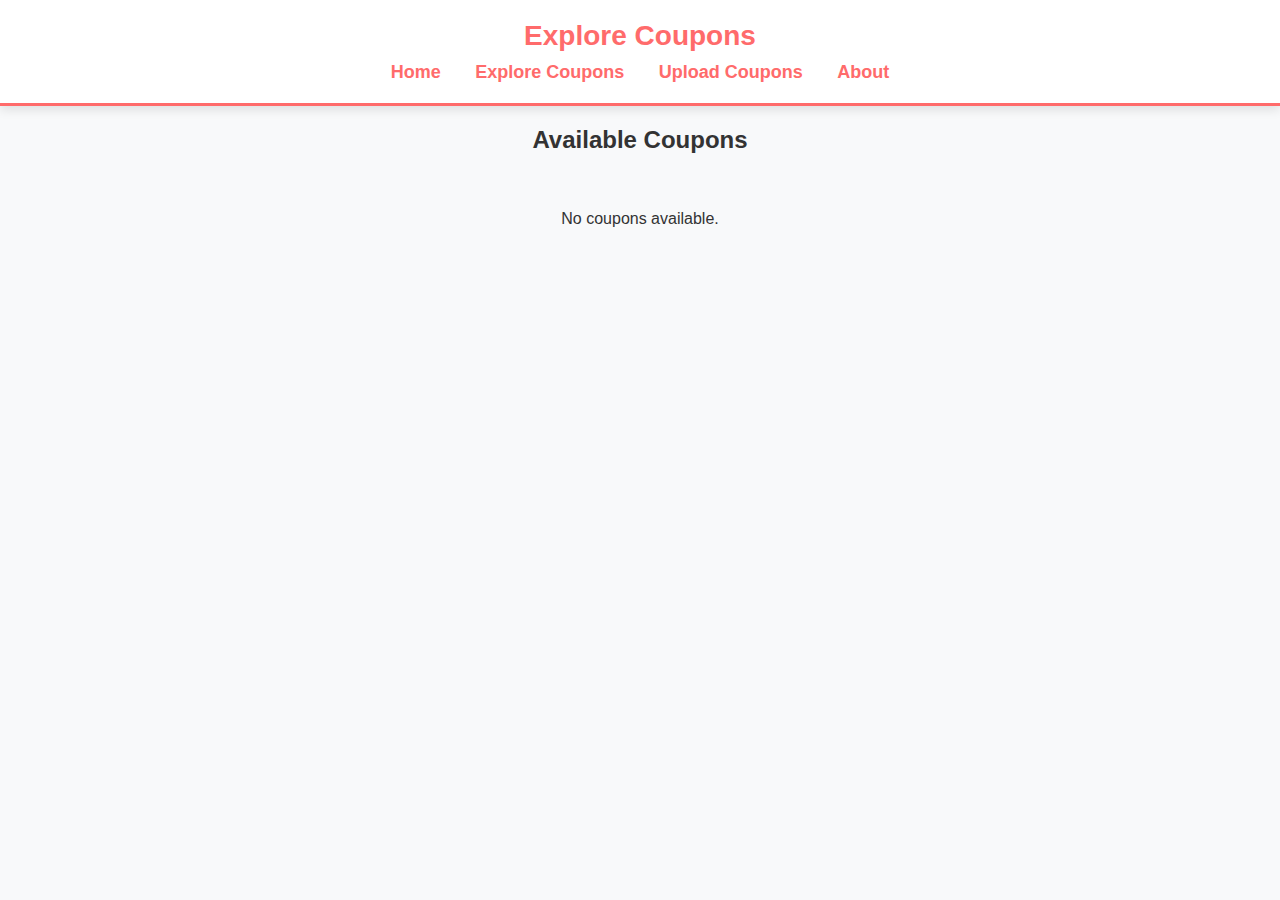
==== explore.html @ 7a5774be "Add files via upload" ====
<!DOCTYPE html>
<html lang="en">
<head>
    <meta charset="UTF-8">
    <meta name="viewport" content="width=device-width, initial-scale=1.0">
    <title>Explore Coupons</title>
    <link rel="stylesheet" href="styles.css">
</head>
<body>
    <header>
        <h1>Explore Coupons</h1>
        <nav>
            <a href="index.html">Home</a>
            <a href="explore.html">Explore Coupons</a>
            <a href="upload.html">Upload Coupons</a>
            <a href="about.html">About</a>
        </nav>
    </header>

    <main>
        <h2>Available Coupons</h2>
        <div id="couponList"></div>
    </main>

    <script>
        function loadCoupons() {
            const couponList = document.getElementById("couponList");
            couponList.innerHTML = "";

            let coupons = JSON.parse(localStorage.getItem("coupons")) || [];

            if (coupons.length === 0) {
                couponList.innerHTML = "<p>No coupons available.</p>";
                return;
            }

            coupons.forEach((coupon, index) => {
                const couponDiv = document.createElement("div");
                couponDiv.classList.add("coupon-card");
                couponDiv.innerHTML = `
                    <h3>${coupon.name}</h3>
                    <p><strong>Category:</strong> ${coupon.category}</p>
                    <p><strong>Description:</strong> ${coupon.description}</p>
                    <p><strong>Expiry:</strong> ${coupon.expiry}</p>
                    <p><strong>Code:</strong> <span id="code-${index}" style="display:none;">${coupon.code}</span></p>
                    <button class="btn" onclick="openPayment(${index})">Show Code</button>
                `;
                couponList.appendChild(couponDiv);
            });
        }

        function openPayment(index) {
            // Open Razorpay payment link
            const razorpayLink = "https://razorpay.me/@pratikshawagh632";  // Your Razorpay payment link
            window.open(razorpayLink, "_blank");  // Opens in new tab

            // Simulating successful payment with a delay
            setTimeout(() => {
                let userConfirmed = confirm("Payment Successful? Click OK to reveal the coupon code.");
                if (userConfirmed) {
                    document.getElementById(`code-${index}`).style.display = "inline";
                }
            }, 5000);  // Adjust timing as needed
        }

        window.onload = loadCoupons;
    </script>
</body>
</html>
---- styles.css ----
/* Light & Colorful Theme */
body {
    background-color: #f8f9fa;
    color: #333;
    font-family: "Poppins", Arial, sans-serif;
    margin: 0;
    padding: 0;
    text-align: center;
}

/* Header */
header {
    background: #ffffff;
    padding: 20px;
    text-align: center;
    box-shadow: 0px 4px 10px rgba(0, 0, 0, 0.1);
    border-bottom: 3px solid #ff6b6b;
}

header h1 {
    margin: 0;
    font-size: 28px;
    color: #ff6b6b;
}

nav {
    margin-top: 10px;
}

nav a {
    color: #ff6b6b;
    text-decoration: none;
    margin: 0 15px;
    font-size: 18px;
    font-weight: bold;
    transition: 0.3s;
}

nav a:hover {
    color: #1e90ff;
}

/* Home Page Layout */
.home-container {
    display: flex;
    justify-content: center;
    align-items: center;
    height: 80vh;
    gap: 20px;
}

/* Sections */
.section {
    width: 30%;
    background: #ffffff;
    padding: 20px;
    border-radius: 12px;
    box-shadow: 0px 4px 10px rgba(0, 0, 0, 0.1);
    transition: transform 0.3s ease, box-shadow 0.3s ease;
    cursor: pointer;
}

.section:hover {
    transform: translateY(-5px);
    box-shadow: 0px 6px 15px rgba(255, 102, 102, 0.4);
}

/* Images */
.section img {
    width: 100px;
    height: 100px;
    margin-bottom: 10px;
    filter: drop-shadow(2px 2px 5px rgba(255, 102, 102, 0.3));
}

/* Animations */
@keyframes fadeIn {
    from { opacity: 0; transform: translateY(10px); }
    to { opacity: 1; transform: translateY(0); }
}

.section {
    animation: fadeIn 1s ease-in-out;
}

/* ------------------------- */
/* Styling for Headings, Titles & Footer */
/* ------------------------- */

/* Heading (Share & Earn) */
.intro h2 {
    font-size: 32px;
    font-weight: bold;
    background: linear-gradient(90deg, #ff6b6b, #ffa502, #1e90ff);
    -webkit-background-clip: text;
    -webkit-text-fill-color: transparent;
    margin-top: 20px;
    animation: fadeIn 1s ease-in-out;
}

/* Description */
.intro p {
    font-size: 18px;
    color: #555;
    margin-top: 10px;
}

/* Footer Text */
.footer {
    margin-top: 40px;
    padding: 20px;
    background: #ffffff;
    font-size: 16px;
    color: #333;
    text-shadow: none;
    border-top: 3px solid #ff6b6b;
}

/* ------------------------- */
/* Styling for Explore Page */
/* ------------------------- */

/* Explore Coupons Grid */
#couponList {
    display: grid;
    grid-template-columns: repeat(auto-fit, minmax(250px, 1fr));
    gap: 20px;
    padding: 20px;
    max-width: 90%;
    margin: auto;
}

/* Coupon Cards */
.coupon-card {
    background: #ffffff;
    padding: 15px;
    border-radius: 12px;
    box-shadow: 0px 4px 10px rgba(0, 0, 0, 0.1);
    text-align: center;
    transition: transform 0.3s ease, box-shadow 0.3s ease;
}

.coupon-card:hover {
    transform: scale(1.05);
    box-shadow: 0px 6px 15px rgba(255, 102, 102, 0.3);
}

/* Coupon Details */
.coupon-card h3 {
    font-size: 22px;
    color: #ff6b6b;
}

.coupon-card p {
    font-size: 16px;
    margin: 5px 0;
}

/* Show Code Button */
.btn {
    background-color: #ff6b6b;
    color: white;
    border: none;
    padding: 10px 15px;
    font-size: 16px;
    border-radius: 8px;
    cursor: pointer;
    transition: background 0.3s ease;
}

.btn:hover {
    background-color: #e63946;
}

/* ------------------------- */
/* Styling for Upload Page */
/* ------------------------- */

/* Light & Colorful Theme */
body {
    background-color: #f8f9fa;
    color: #333;
    font-family: "Poppins", Arial, sans-serif;
    margin: 0;
    padding: 0;
    text-align: center;
}

/* Header */
header {
    background: #ffffff;
    padding: 20px;
    text-align: center;
    box-shadow: 0px 4px 10px rgba(0, 0, 0, 0.1);
    border-bottom: 3px solid #ff6b6b;
}

header h1 {
    margin: 0;
    font-size: 28px;
    color: #ff6b6b;
}

nav {
    margin-top: 10px;
}

nav a {
    color: #ff6b6b;
    text-decoration: none;
    margin: 0 15px;
    font-size: 18px;
    font-weight: bold;
    transition: 0.3s;
}

nav a:hover {
    color: #1e90ff;
}

/* Home Page Layout */
.home-container {
    display: flex;
    justify-content: center;
    align-items: center;
    height: 80vh;
    gap: 20px;
}

/* Sections */
.section {
    width: 30%;
    background: #ffffff;
    padding: 20px;
    border-radius: 12px;
    box-shadow: 0px 4px 10px rgba(0, 0, 0, 0.1);
    transition: transform 0.3s ease, box-shadow 0.3s ease;
    cursor: pointer;
}

.section:hover {
    transform: translateY(-5px);
    box-shadow: 0px 6px 15px rgba(255, 102, 102, 0.4);
}

/* Images */
.section img {
    width: 100px;
    height: 100px;
    margin-bottom: 10px;
    filter: drop-shadow(2px 2px 5px rgba(255, 102, 102, 0.3));
}

/* Animations */
@keyframes fadeIn {
    from { opacity: 0; transform: translateY(10px); }
    to { opacity: 1; transform: translateY(0); }
}

.section {
    animation: fadeIn 1s ease-in-out;
}

/* ------------------------- */
/* Styling for Headings, Titles & Footer */
/* ------------------------- */

/* Heading (Share & Earn) */
.intro h2 {
    font-size: 32px;
    font-weight: bold;
    background: linear-gradient(90deg, #ff6b6b, #ffa502, #1e90ff);
    -webkit-background-clip: text;
    -webkit-text-fill-color: transparent;
    margin-top: 20px;
    animation: fadeIn 1s ease-in-out;
}

/* Description */
.intro p {
    font-size: 18px;
    color: #555;
    margin-top: 10px;
}

/* Footer Text */
.footer {
    margin-top: 40px;
    padding: 20px;
    background: #ffffff;
    font-size: 16px;
    color: #333;
    text-shadow: none;
    border-top: 3px solid #ff6b6b;
}

/* ------------------------- */
/* Styling for Explore Page */
/* ------------------------- */

/* Explore Coupons Grid */
#couponList {
    display: grid;
    grid-template-columns: repeat(auto-fit, minmax(250px, 1fr));
    gap: 20px;
    padding: 20px;
    max-width: 90%;
    margin: auto;
}

/* Coupon Cards */
.coupon-card {
    background: #ffffff;
    padding: 15px;
    border-radius: 12px;
    box-shadow: 0px 4px 10px rgba(0, 0, 0, 0.1);
    text-align: center;
    transition: transform 0.3s ease, box-shadow 0.3s ease;
}

.coupon-card:hover {
    transform: scale(1.05);
    box-shadow: 0px 6px 15px rgba(255, 102, 102, 0.3);
}

/* Coupon Details */
.coupon-card h3 {
    font-size: 22px;
    color: #ff6b6b;
}

.coupon-card p {
    font-size: 16px;
    margin: 5px 0;
}

/* Show Code Button */
.btn {
    background-color: #ff6b6b;
    color: white;
    border: none;
    padding: 10px 15px;
    font-size: 16px;
    border-radius: 8px;
    cursor: pointer;
    transition: background 0.3s ease;
}

.btn:hover {
    background-color: #e63946;
}

/* ------------------------- */
/* Styling for Upload Page */
/* ------------------------- */

.upload-container {
    display: flex;
    justify-content: center;
    align-items: center;
    height: 80vh;
    padding: 20px;
}

/* Upload Form Frame */
.upload-frame {
    background: linear-gradient(135deg, #ff6b6b, #ffa502);
    padding: 5px;
    border-radius: 15px;
    box-shadow: 0px 4px 15px rgba(255, 102, 102, 0.3);
    width: 450px; /* Fixed width */
    height: 500px; /* Fixed height */
    display: flex;
    justify-content: center;
    align-items: center;
}

/* Form Content Inside Frame */
.upload-form {
    background: #ffffff;
    padding: 30px;
    border-radius: 12px;
    text-align: left;
    width: 100%;
    height: 100%;
    display: flex;
    flex-direction: column;
    justify-content: center;
    animation: fadeIn 1s ease-in-out;
}

/* Form Title */
.upload-form h2 {
    font-size: 24px;
    color: #ff6b6b;
    text-align: center;
    margin-bottom: 15px;
}

/* Form Inputs */
.upload-form label {
    font-size: 16px;
    color: #555;
    display: block;
    margin: 10px 0 5px;
}

.upload-form input, .upload-form select, .upload-form textarea {
    width: 100%;
    padding: 10px;
    border: 1px solid #ff6b6b;
    border-radius: 8px;
    background: #f8f9fa;
    color: #333;
    font-size: 16px;
    margin-bottom: 10px;
}

.upload-form input:focus, .upload-form select:focus, .upload-form textarea:focus {
    outline: none;
    border-color: #ffa502;
    box-shadow: 0px 0px 8px rgba(255, 165, 2, 0.5);
}

/* Submit Button */
.upload-form button {
    width: 100%;
    padding: 12px;
    background: #ff6b6b;
    color: white;
    font-size: 18px;
    border: none;
    border-radius: 8px;
    cursor: pointer;
    transition: background 0.3s ease;
}

.upload-form button:hover {
    background: #e63946;
}

/* Submission Confirmation */
.submission-message {
    display: none;
    text-align: center;
    background: #ffffff;
    padding: 30px;
    border-radius: 12px;
    width: 100%;
    height: 100%;
    box-shadow: 0px 4px 15px rgba(255, 102, 102, 0.3);
    animation: fadeIn 1s ease-in-out;
}

.submission-message h2 {
    font-size: 24px;
    color: #ff6b6b;
    margin-bottom: 15px;
}

.submission-message button {
    width: 80%;
    padding: 12px;
    background: #ffa502;
    color: white;
    font-size: 16px;
    border: none;
    border-radius: 8px;
    cursor: pointer;
    margin: 10px;
    transition: background 0.3s ease;
}

.submission-message button:hover {
    background: #e63946;
}
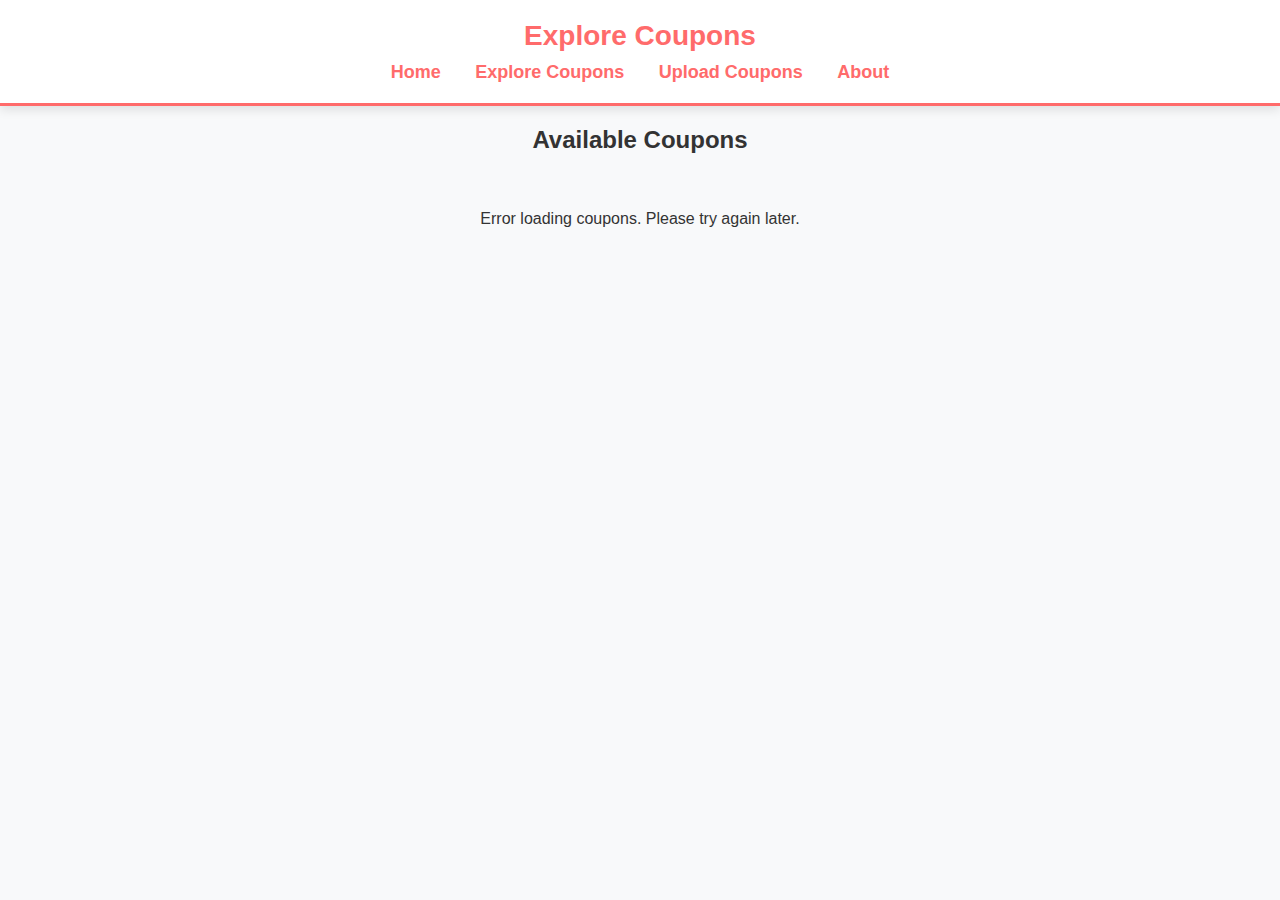
==== commit e559ba03: "Update explore.html" ====
--- a/explore.html
+++ b/explore.html
@@ -19,51 +19,46 @@
 
     <main>
         <h2>Available Coupons</h2>
-        <div id="couponList"></div>
+        <div id="couponList">Loading coupons...</div>
     </main>
 
-    <script>
-        function loadCoupons() {
-            const couponList = document.getElementById("couponList");
-            couponList.innerHTML = "";
+<script>
+    function loadCoupons() {
+        const couponList = document.getElementById("couponList");
 
-            let coupons = JSON.parse(localStorage.getItem("coupons")) || [];
+        fetch("http://localhost/fetch_coupons.php")
+            .then(response => response.json())
+            .then(data => {
+                couponList.innerHTML = ""; // Clear previous content
 
-            if (coupons.length === 0) {
-                couponList.innerHTML = "<p>No coupons available.</p>";
-                return;
-            }
+                if (data.status !== "success" || !data.data.length) {
+                    couponList.innerHTML = "<p>No coupons available.</p>";
+                    return;
+                }
 
-            coupons.forEach((coupon, index) => {
-                const couponDiv = document.createElement("div");
-                couponDiv.classList.add("coupon-card");
-                couponDiv.innerHTML = `
-                    <h3>${coupon.name}</h3>
-                    <p><strong>Category:</strong> ${coupon.category}</p>
-                    <p><strong>Description:</strong> ${coupon.description}</p>
-                    <p><strong>Expiry:</strong> ${coupon.expiry}</p>
-                    <p><strong>Code:</strong> <span id="code-${index}" style="display:none;">${coupon.code}</span></p>
-                    <button class="btn" onclick="openPayment(${index})">Show Code</button>
-                `;
-                couponList.appendChild(couponDiv);
+                data.data.forEach((coupon, index) => {
+                    const couponDiv = document.createElement("div");
+                    couponDiv.classList.add("coupon-card");
+                    couponDiv.innerHTML = `
+                        <h3>${coupon.coupon_name}</h3>
+                        <p><strong>Category:</strong> ${coupon.coupon_category}</p>
+                        <p><strong>Description:</strong> ${coupon.coupon_description}</p>
+                        <p><strong>Expiry:</strong> ${coupon.expiration_date}</p>
+                        <p><strong>Code:</strong> <span id="code-${index}" style="display:none;">${coupon.coupon_code}</span></p>
+                        <button class="btn" onclick="openPayment(${index})">Show Code</button>
+                    `;
+                    couponList.appendChild(couponDiv);
+                });
+            })
+            .catch(error => {
+                console.error("Error fetching coupons:", error);
+                couponList.innerHTML = "<p>Error loading coupons. Please try again later.</p>";
             });
-        }
+    }
 
-        function openPayment(index) {
-            // Open Razorpay payment link
-            const razorpayLink = "https://razorpay.me/@pratikshawagh632";  // Your Razorpay payment link
-            window.open(razorpayLink, "_blank");  // Opens in new tab
+    window.onload = loadCoupons;
+</script>
 
-            // Simulating successful payment with a delay
-            setTimeout(() => {
-                let userConfirmed = confirm("Payment Successful? Click OK to reveal the coupon code.");
-                if (userConfirmed) {
-                    document.getElementById(`code-${index}`).style.display = "inline";
-                }
-            }, 5000);  // Adjust timing as needed
-        }
 
-        window.onload = loadCoupons;
-    </script>
 </body>
 </html>
